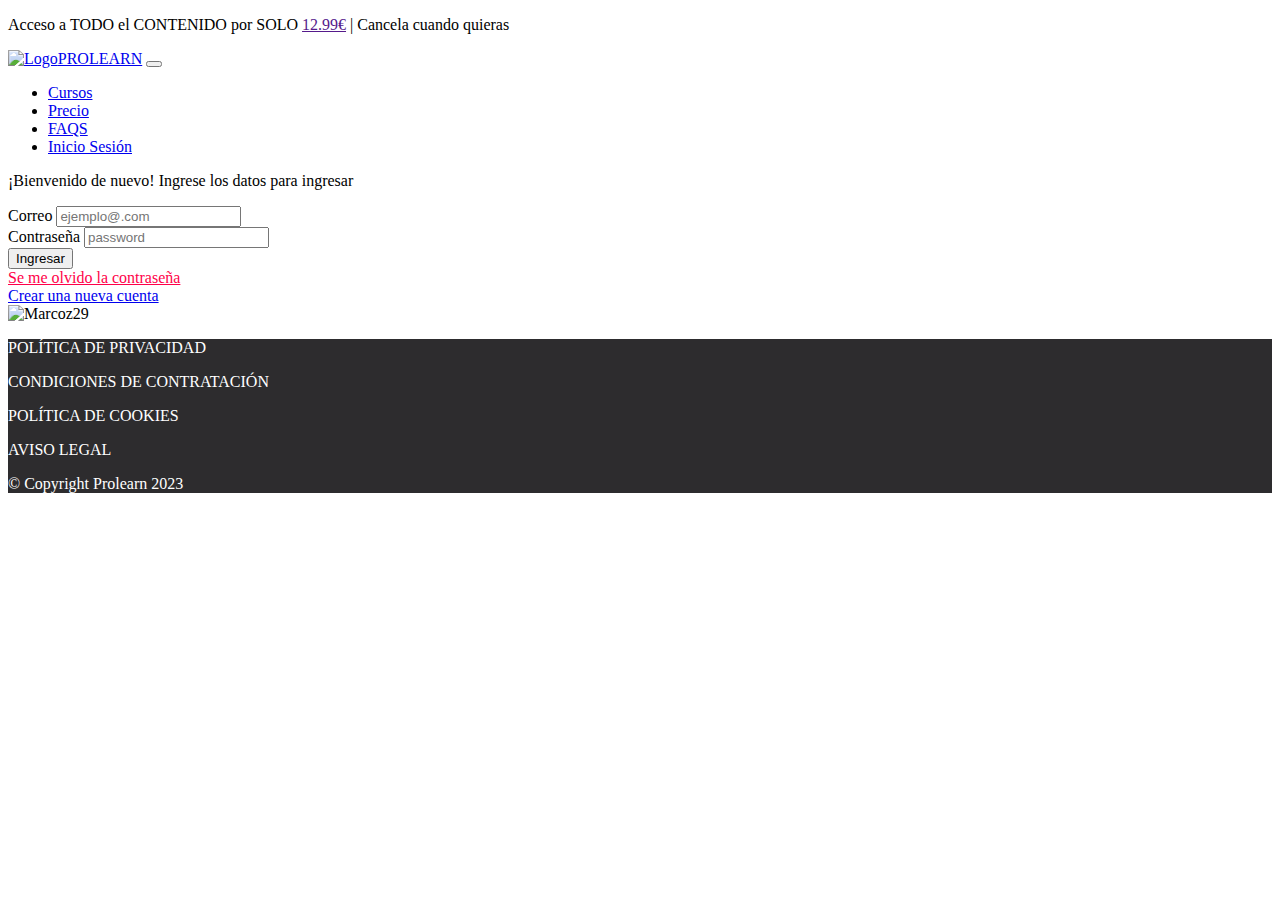
==== src/main/resources/templates/sesion/iniciarSesion.html @ 0be65516 "Primer Comit" ====
<!DOCTYPE html>
<html lang="es">

<head>
    <meta charset="UTF-8">
    <meta name="viewport" content="width=device-width, initial-scale=1.0">

    <!-- Link de Bootstrap-->
    <link href="https://cdn.jsdelivr.net/npm/bootstrap@5.3.2/dist/css/bootstrap.min.css" rel="stylesheet"
        integrity="sha384-T3c6CoIi6uLrA9TneNEoa7RxnatzjcDSCmG1MXxSR1GAsXEV/Dwwykc2MPK8M2HN" crossorigin="anonymous">

    <!-- Link de CCS-->
    <link rel="stylesheet" href="./css/iniciarSesion.css">

    <!-- Link para icono del titulo-->
    <link rel="icon" href="/img/icono.png" type="image/x-icon">

    <title>Prolearn Iniciar con una cuenta</title>
</head>

<body id="cuerpo">

    <!-- 
         ==============================================================-->
    <!-- Barra de Navegacion -->
    <!-- 
         ==============================================================-->

    <header id="promo" class="container-fluid d-flex justify-content-center">
        <p class=" mb-0 p-2 fs-6"> Acceso a TODO el CONTENIDO por SOLO <a href="">12.99€</a>
            | Cancela cuando quieras
        </p>
    </header>

    <nav class="navbar navbar-expand-sm navbar-light p-3" id="Nav">
        <div class="container-fluid">
            <a class="nav-link" href="index.html">
                <img src="img/icono.png" alt="Logo" width="30" height="24">PROLEARN</a>

            <button class="navbar-toggler" type="button" data-bs-toggle="collapse" data-bs-target="#navbarNav"
                aria-controls="navbarNav" aria-expanded="true" aria-label="Toggle navigation">
                <span class="navbar-toggler-icon"></span>
            </button>

            <div class="collapse navbar-collapse" id="navbarNav">
                <ul class="navbar-nav ms-auto ">
                    <li class="nav-item"><a class="nav-link" href="cursos.html">Cursos</a></li>
                    <li class="nav-item"><a class="nav-link" href=".html">Precio</a></li>
                    <li class="nav-item"><a class="nav-link" href=".html">FAQS</a></li>
                    <li class="nav-item"><a class="nav-link" href="iniciarSesion.html">Inicio Sesión</a></li>
                </ul>
            </div>
        </div>
    </nav>

    <!-- 
         ==============================================================-->
    <!-- Formulario para Crear cuenta -->
    <!-- 
         ==============================================================-->
    <section class="container-fluid">
        <div id="local" >
            <div id="recuadro">
                <div class="wrapper">
                    <p class="fs-2">¡Bienvenido de nuevo! Ingrese los datos para ingresar</p>
                </div>
                <div class="container ">
                    <div class="ps-5" id="contenedor-formulario">
                        <form id="input" class="row g-2 ">
                            <div class="col-12 col-md-7">
                                <label for="email" class="form-label">Correo</label>
                                <input type="email" class="form-control" id="email" placeholder="ejemplo@.com">
                            </div>
                            <div class="col-8 col-md-7">
                                <label for="password" class="form-label">Contraseña</label>
                                <input type="password" class="form-control" id="password" placeholder="password">
                            </div>

                            <div class="col-8 col-md-6 ">
                                <button id="btn1" type="submit" class="btn btn-primary">Ingresar</button>
                            </div>

                            <div class="col-8 col-md-2  my-4 py-4">
                                <a style="color: #FF0049;" href=".html">Se me olvido la contraseña</a>
                            </div>
                        </form>
                        <div class="row container text-center me-5" >
                            <a class="col-8" href="nuevaCuenta.html">Crear una nueva cuenta</a>
                        </div>
                    </div>
                </div>
            </div>
            <div id="fondo">
                <img class="img-fluid fondo d-block w-100" src="/img/iniciar-cuenta.png" alt="Marcoz29">
            </div>
        </div>
    </section>

    <div class="p-2" style="background-color: #2D2C2E; color: white;">
        <header class="container my-3 px-5">
          <div>
            <div class="row">
              <div class="col-sm-6 col-md-3">
                <p>POLÍTICA DE PRIVACIDAD</p>
              </div>
              <div class="col-sm-6 col-md-3">
                <p> CONDICIONES DE CONTRATACIÓN</p>
              </div>
              <div class="col-sm-6 col-md-3">
                <p> POLÍTICA DE COOKIES</p>
              </div>
              <div class="col-sm-6 col-md-3">
                <p> AVISO LEGAL</p>
              </div>
            </div>
          </div>
          <footer class="my-3">
            &COPY; Copyright Prolearn 2023
          </footer>
        </header>
      </div>

</body>

</html>

<!--Link de JS y bootstrap-->

<link href="https://cdn.jsdelivr.net/npm/bootstrap@5.3.2/dist/css/bootstrap.min.css" rel="stylesheet"
    integrity="sha384-T3c6CoIi6uLrA9TneNEoa7RxnatzjcDSCmG1MXxSR1GAsXEV/Dwwykc2MPK8M2HN" crossorigin="anonymous">

<script src="https://cdn.jsdelivr.net/npm/bootstrap@5.3.2/dist/js/bootstrap.bundle.min.js"
    integrity="sha384-C6RzsynM9kWDrMNeT87bh95OGNyZPhcTNXj1NW7RuBCsyN/o0jlpcV8Qyq46cDfL"
    crossorigin="anonymous"></script>
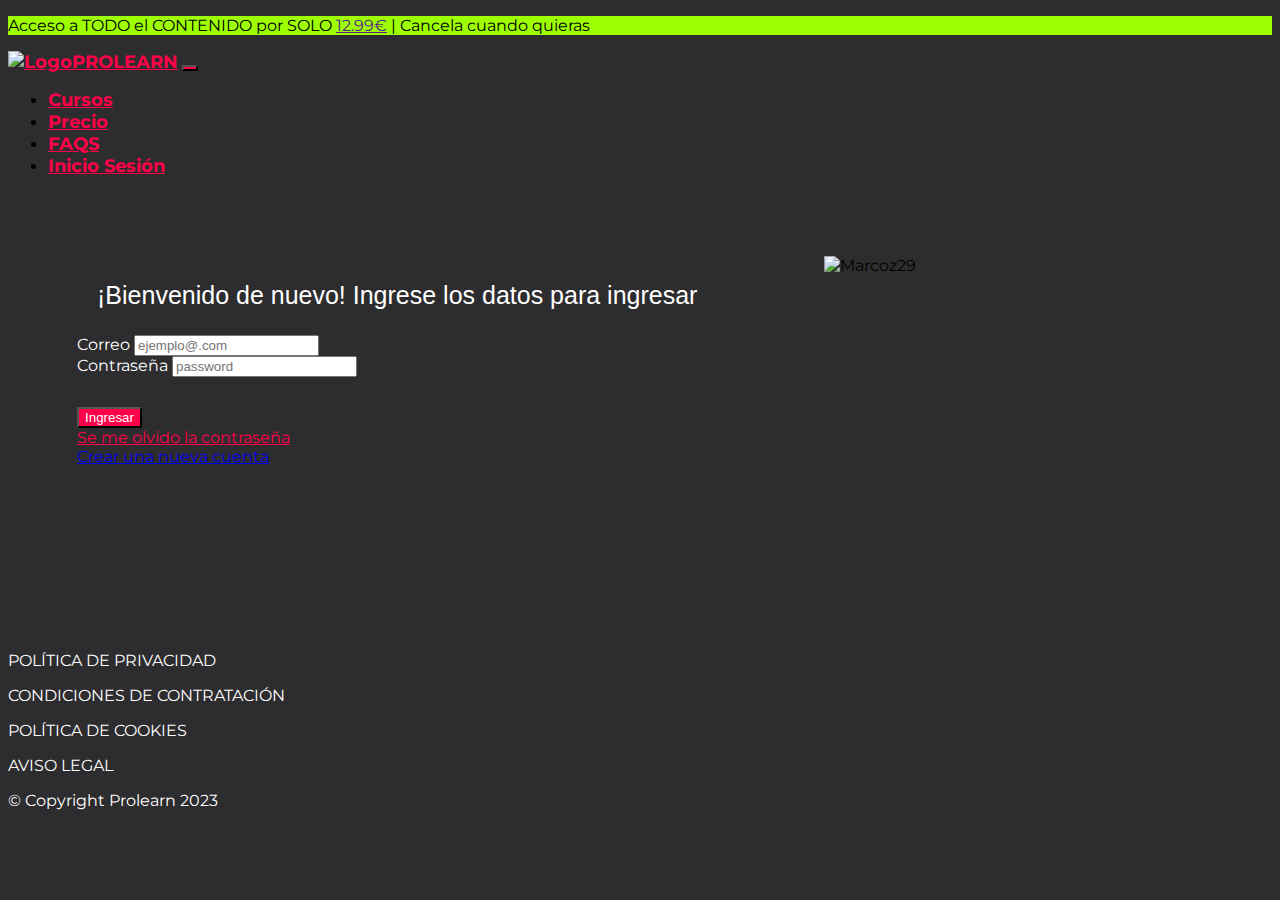
==== commit 1c2a37a7: "Se agrego olvidar contraseña propiedades" ====
--- a/src/main/resources/templates/sesion/iniciarSesion.html
+++ b/src/main/resources/templates/sesion/iniciarSesion.html
@@ -10,11 +10,10 @@
         integrity="sha384-T3c6CoIi6uLrA9TneNEoa7RxnatzjcDSCmG1MXxSR1GAsXEV/Dwwykc2MPK8M2HN" crossorigin="anonymous">
 
     <!-- Link de CCS-->
-    <link rel="stylesheet" href="./css/iniciarSesion.css">
+    <link href="../../static/css/iniciarSesion.css" rel="stylesheet" type="text/css"/>
 
     <!-- Link para icono del titulo-->
-    <link rel="icon" href="/img/icono.png" type="image/x-icon">
-
+    <link rel="icon" href="/static/img/icono.png" type="image/x-icon">
     <title>Prolearn Iniciar con una cuenta</title>
 </head>
 
@@ -34,8 +33,8 @@
 
     <nav class="navbar navbar-expand-sm navbar-light p-3" id="Nav">
         <div class="container-fluid">
-            <a class="nav-link" href="index.html">
-                <img src="img/icono.png" alt="Logo" width="30" height="24">PROLEARN</a>
+            <a class="nav-link" href="/templates/index.html">
+                <img src="/static/img/icono.png" alt="Logo" width="30" height="24">PROLEARN</a>
 
             <button class="navbar-toggler" type="button" data-bs-toggle="collapse" data-bs-target="#navbarNav"
                 aria-controls="navbarNav" aria-expanded="true" aria-label="Toggle navigation">
@@ -47,7 +46,7 @@
                     <li class="nav-item"><a class="nav-link" href="cursos.html">Cursos</a></li>
                     <li class="nav-item"><a class="nav-link" href=".html">Precio</a></li>
                     <li class="nav-item"><a class="nav-link" href=".html">FAQS</a></li>
-                    <li class="nav-item"><a class="nav-link" href="iniciarSesion.html">Inicio Sesión</a></li>
+                <li class="nav-item"><a class="nav-link" href="/templates/sesion/iniciarSesion.html">Inicio Sesión</a></li>
                 </ul>
             </div>
         </div>
@@ -91,7 +90,7 @@
                 </div>
             </div>
             <div id="fondo">
-                <img class="img-fluid fondo d-block w-100" src="/img/iniciar-cuenta.png" alt="Marcoz29">
+                <img class="img-fluid fondo d-block w-100" src="/static/img/iniciar-cuenta.png" alt="Marcoz29">
             </div>
         </div>
     </section>
@@ -128,6 +127,8 @@
 
 <link href="https://cdn.jsdelivr.net/npm/bootstrap@5.3.2/dist/css/bootstrap.min.css" rel="stylesheet"
     integrity="sha384-T3c6CoIi6uLrA9TneNEoa7RxnatzjcDSCmG1MXxSR1GAsXEV/Dwwykc2MPK8M2HN" crossorigin="anonymous">
+    <link rel="stylesheet" href="../../static/css/iniciarSesion.css" type="text/css"/>
+
 
 <script src="https://cdn.jsdelivr.net/npm/bootstrap@5.3.2/dist/js/bootstrap.bundle.min.js"
     integrity="sha384-C6RzsynM9kWDrMNeT87bh95OGNyZPhcTNXj1NW7RuBCsyN/o0jlpcV8Qyq46cDfL"
--- a/src/main/resources/static/css/iniciarSesion.css
+++ b/src/main/resources/static/css/iniciarSesion.css
@@ -0,0 +1,119 @@
+/*
+Click nbfs://nbhost/SystemFileSystem/Templates/Licenses/license-default.txt to change this license
+Click nbfs://nbhost/SystemFileSystem/Templates/Other/CascadeStyleSheet.css to edit this template
+*/
+/* 
+    Created on : 1 mar 2024, 13:42:42
+    Author     : anyelo
+*/
+
+
+@import url('https:fonts.googleapis.com/css2?family=Montserrat&display=swap');
+
+/*================MENU================*/
+#promo{
+    background-color:rgb(157, 255, 0) ;
+    
+    p{
+     color:black ;
+    }
+
+    
+}
+
+#cuerpo{
+    font-family: 'Montserrat', sans-serif;
+    overflow-x: hidden;
+    background-color: #2D2C2E;
+}
+
+#Nav a{
+    font-size: 18px;
+    font-weight: bold;
+    color: #FF0049;
+    
+}
+
+#Nav button{
+    background-color: #FF0049;
+    color: black;
+}
+
+/*================Section================*/
+
+#fondo{
+    font-size: 100%;
+    width: 30%;
+    height: 30%;
+    margin-left: 10%;
+}
+
+#local{
+    padding-top: 5%;
+    padding-bottom: 300px;
+    display: flex;
+    justify-content: center;
+}
+
+.wrapper{
+    margin-left: 20px;
+    color: white;
+    a{
+        color: #fff;
+    }
+    
+    p{
+        font-size: 25px;
+        font-family:'Gill Sans', 'Gill Sans MT', Calibri, 'Trebuchet MS', sans-serif;
+    }
+}
+
+
+#contenedor-formulario{
+    color: rgb(255, 255, 255);
+    position: absolute;
+    max-width:35%;
+}
+
+#btn1{
+    background-color: #FF0049;
+    color: white;
+    margin-top: 30px;
+}
+
+
+
+/*================NEDIA QUERIES PANTALLA================*/
+
+@media (max-widht: 769px){
+    #intro, #equipo {
+        width: 90% !important;
+    }
+
+    #equipo p {
+        display: none;
+    }
+    .servicio-fila{
+        width: 100% !important;
+        text-align: center;
+    }
+}
+
+/*================NEDIA QUERIES PANTALLA EXTRA-SM================*/
+
+@media(max-wirdth: 576px){
+    .icono-wrap{
+        flex-wrap: wrap;
+        justify-content: center !important;
+    }
+}
+
+#bg-contacto{
+    position: relative;
+    top: -130px;
+}
+
+#seccion-contacto{
+    min-height: 500px;
+    position: inherit;
+}--- a/src/main/resources/static/css/iniciarSesion.css
+++ b/src/main/resources/static/css/iniciarSesion.css
@@ -0,0 +1,119 @@
+/*
+Click nbfs://nbhost/SystemFileSystem/Templates/Licenses/license-default.txt to change this license
+Click nbfs://nbhost/SystemFileSystem/Templates/Other/CascadeStyleSheet.css to edit this template
+*/
+/* 
+    Created on : 1 mar 2024, 13:42:42
+    Author     : anyelo
+*/
+
+
+@import url('https:fonts.googleapis.com/css2?family=Montserrat&display=swap');
+
+/*================MENU================*/
+#promo{
+    background-color:rgb(157, 255, 0) ;
+    
+    p{
+     color:black ;
+    }
+
+    
+}
+
+#cuerpo{
+    font-family: 'Montserrat', sans-serif;
+    overflow-x: hidden;
+    background-color: #2D2C2E;
+}
+
+#Nav a{
+    font-size: 18px;
+    font-weight: bold;
+    color: #FF0049;
+    
+}
+
+#Nav button{
+    background-color: #FF0049;
+    color: black;
+}
+
+/*================Section================*/
+
+#fondo{
+    font-size: 100%;
+    width: 30%;
+    height: 30%;
+    margin-left: 10%;
+}
+
+#local{
+    padding-top: 5%;
+    padding-bottom: 300px;
+    display: flex;
+    justify-content: center;
+}
+
+.wrapper{
+    margin-left: 20px;
+    color: white;
+    a{
+        color: #fff;
+    }
+    
+    p{
+        font-size: 25px;
+        font-family:'Gill Sans', 'Gill Sans MT', Calibri, 'Trebuchet MS', sans-serif;
+    }
+}
+
+
+#contenedor-formulario{
+    color: rgb(255, 255, 255);
+    position: absolute;
+    max-width:35%;
+}
+
+#btn1{
+    background-color: #FF0049;
+    color: white;
+    margin-top: 30px;
+}
+
+
+
+/*================NEDIA QUERIES PANTALLA================*/
+
+@media (max-widht: 769px){
+    #intro, #equipo {
+        width: 90% !important;
+    }
+
+    #equipo p {
+        display: none;
+    }
+    .servicio-fila{
+        width: 100% !important;
+        text-align: center;
+    }
+}
+
+/*================NEDIA QUERIES PANTALLA EXTRA-SM================*/
+
+@media(max-wirdth: 576px){
+    .icono-wrap{
+        flex-wrap: wrap;
+        justify-content: center !important;
+    }
+}
+
+#bg-contacto{
+    position: relative;
+    top: -130px;
+}
+
+#seccion-contacto{
+    min-height: 500px;
+    position: inherit;
+}